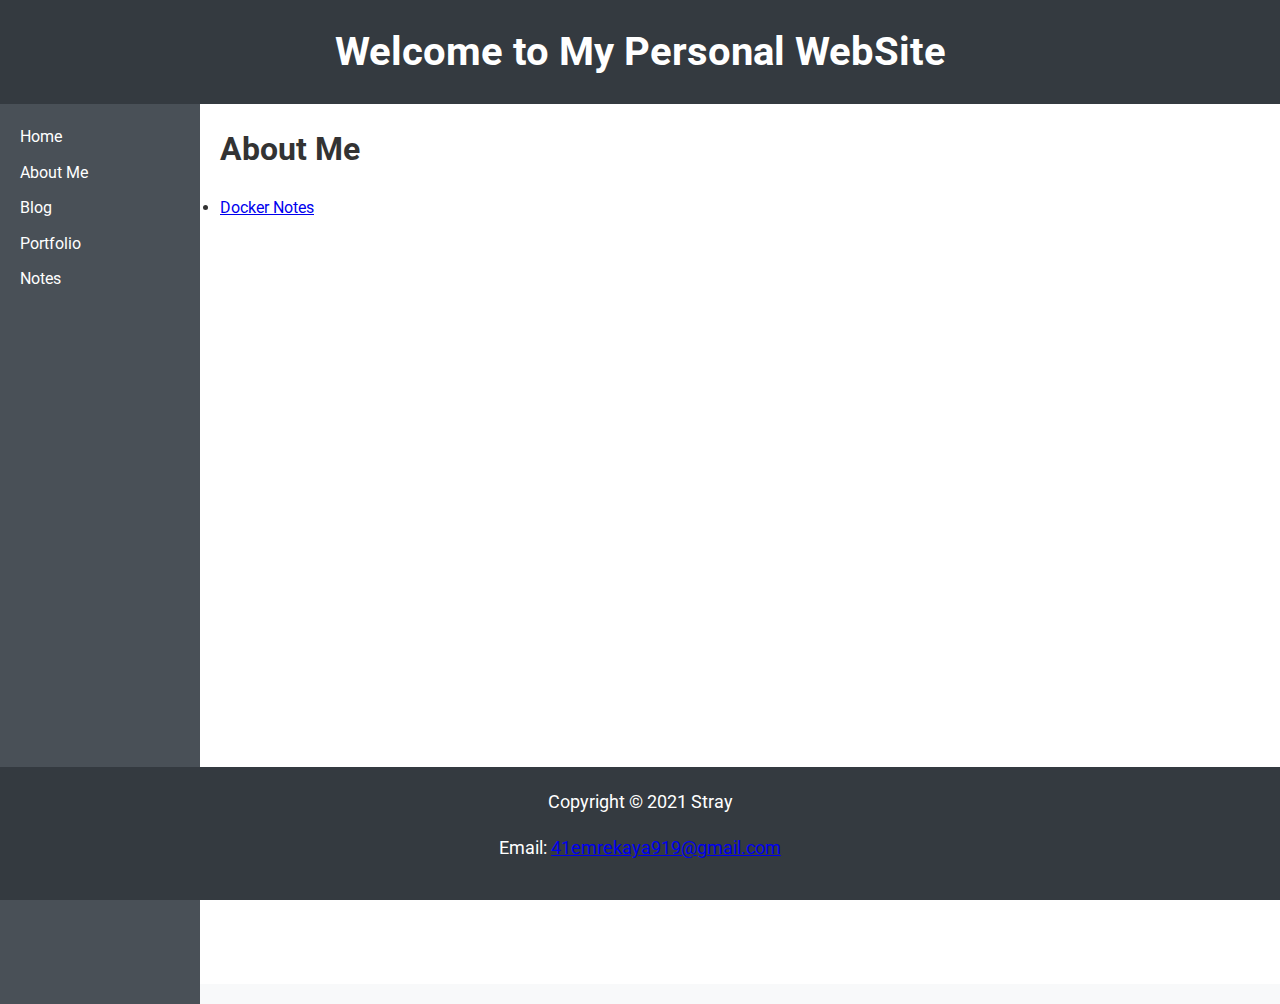
==== notes.html @ 1ad971b6 "page update" ====
<!-- About page -->
<!DOCTYPE html>
<html>
<head>
  <title>Emre Kaya</title>
  <link rel="stylesheet" type="text/css" href="style.css">
</head>
<body>
  <header>
    <h1>Welcome to My Personal WebSite</h1>
  </header>
  <main>
    <aside>
      <ul>
        <li><a href="index.html">Home</a></li>
        <li><a href="about.html">About Me</a></li>
        <li><a href="blog.html">Blog</a></li>
        <li><a href="portfolio.html">Portfolio</a></li>
        <li><a href="notes.html">Notes</a></li>
      </ul>
    </aside>
    <section>
      <h2>About Me</h2>
      <ul>
        <li><a href="./files/docker.html">Docker Notes</a></li>
      </ul>
    </section>
  </main>
  <footer>
    <p>Copyright &copy; 2021 Stray</p>
    <p>Email: <a href="mailto:41emrekaya919@gmail.com">41emrekaya919@gmail.com</a></p>
  </footer>
</body>
</html>
---- style.css ----
/* Google Font Import */
@import url('https://fonts.googleapis.com/css2?family=Roboto:wght@400;700&display=swap');

/* Reset */
* {
  box-sizing: border-box;
  margin: 0;
  padding: 0;
}

/* Global Styles */
body {
  font-family: 'Roboto', sans-serif;
  background-color: #f8f9fa;
  color: #333;
  line-height: 1.6;
}

.container {
  max-width: 1200px;
  margin: 0 auto;
  padding: 20px;
}

/* Header */
header {
  background-color: #343a40;
  color: #fff;
  padding: 20px 0;
  text-align: center;
}

header h1 {
  font-size: 2.5rem;
}

/* Navigation */
nav {
  background-color: #343a40;
  padding: 10px 0;
}

nav ul {
  list-style: none;
  text-align: center;
}

nav ul li {
  display: inline-block;
  margin-right: 20px;
}

nav ul li:last-child {
  margin-right: 0;
}

nav ul li a {
  color: #fff;
  text-decoration: none;
  font-size: 1.2rem;
  transition: color 0.3s;
}

nav ul li a:hover {
  color: #ffc107;
}

/* Main Content */
main {
  display: flex;
  justify-content: space-between;
  flex-wrap: wrap;
}

aside {
  position: static;
  display: inline-block;
  height: 100vh;
  vertical-align: top;
  width: 200px;
  background-color: #495057;
  color: #fff;
  padding: 20px;
}

aside h2 {
  font-size: 1.5rem;
  margin-bottom: 20px;
}

aside ul {
  list-style: none;
  padding: 0;
}

aside li {
  margin-bottom: 10px;
}

aside a {
  color: #fff;
  text-decoration: none;
}

aside a:hover {
  color: #ffc107;
}

section {
  flex: 1;
  background-color: #fff;
  padding: 20px;
  margin-bottom: 20px;
}

section h2 {
  font-size: 2rem;
  margin-bottom: 20px;
}

/* Footer */
footer {
  background-color: #343a40;
  position: fixed;
  left: 0;
  bottom: 0;
  width: 100%;
  color: #fff;
  padding: 20px 0;
  text-align: center;
}

p {
  font-size: 1.1rem;
  line-height: 1.8;
  margin-bottom: 15px;
}
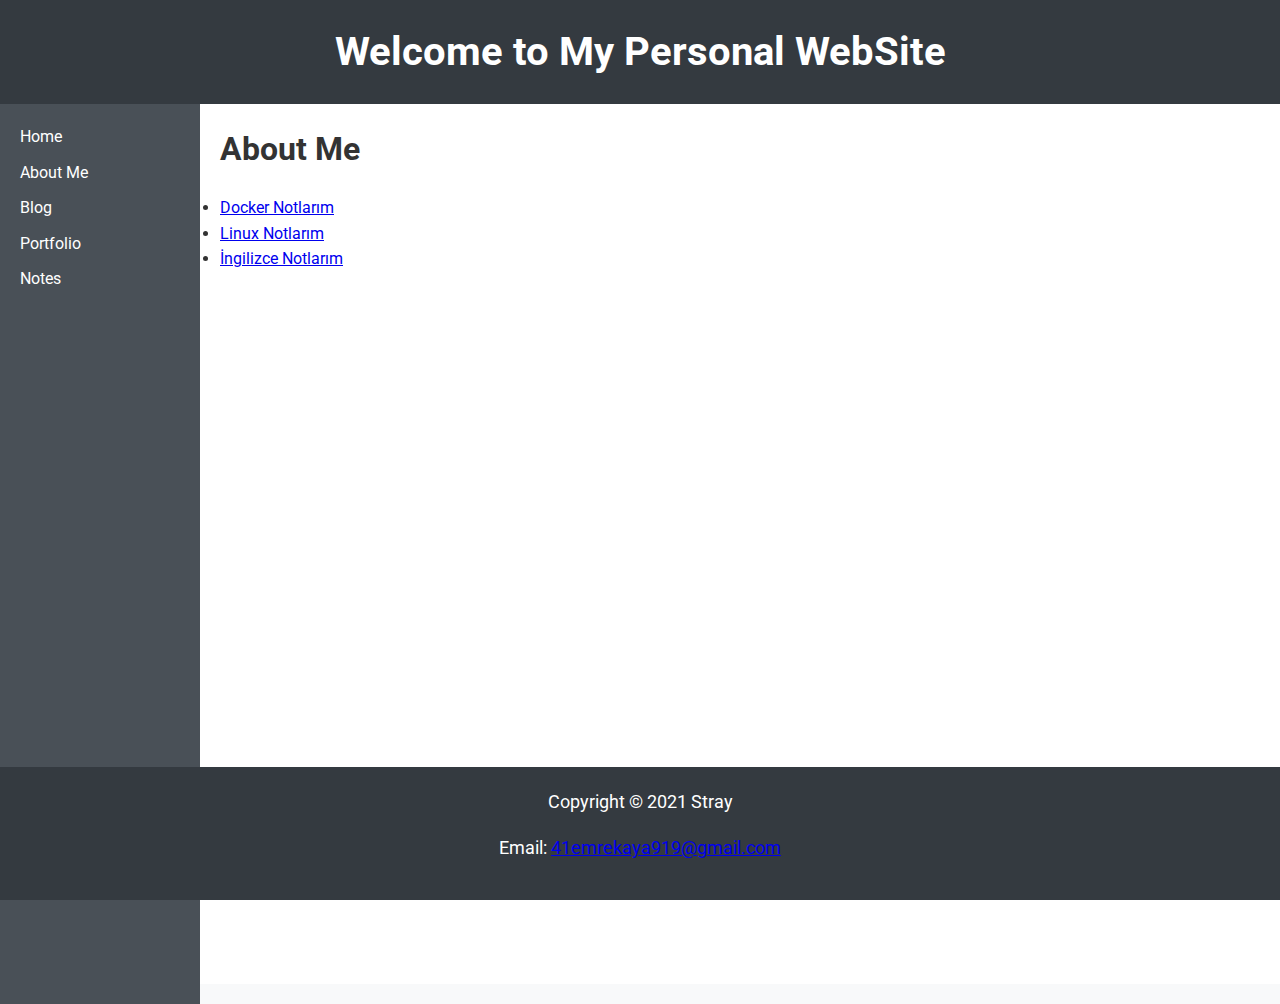
==== commit 7400dd3e: "I_love added" ====
--- a/notes.html
+++ b/notes.html
@@ -22,7 +22,9 @@
     <section>
       <h2>About Me</h2>
       <ul>
-        <li><a href="./files/docker.html">Docker Notes</a></li>
+        <li><a href="./files/docker.html">Docker Notlarım</a></li>
+        <li><a href="./files/linux.html">Linux Notlarım</a></li>
+        <li><a href="./files/english.html">İngilizce Notlarım</a></li>
       </ul>
     </section>
   </main>
